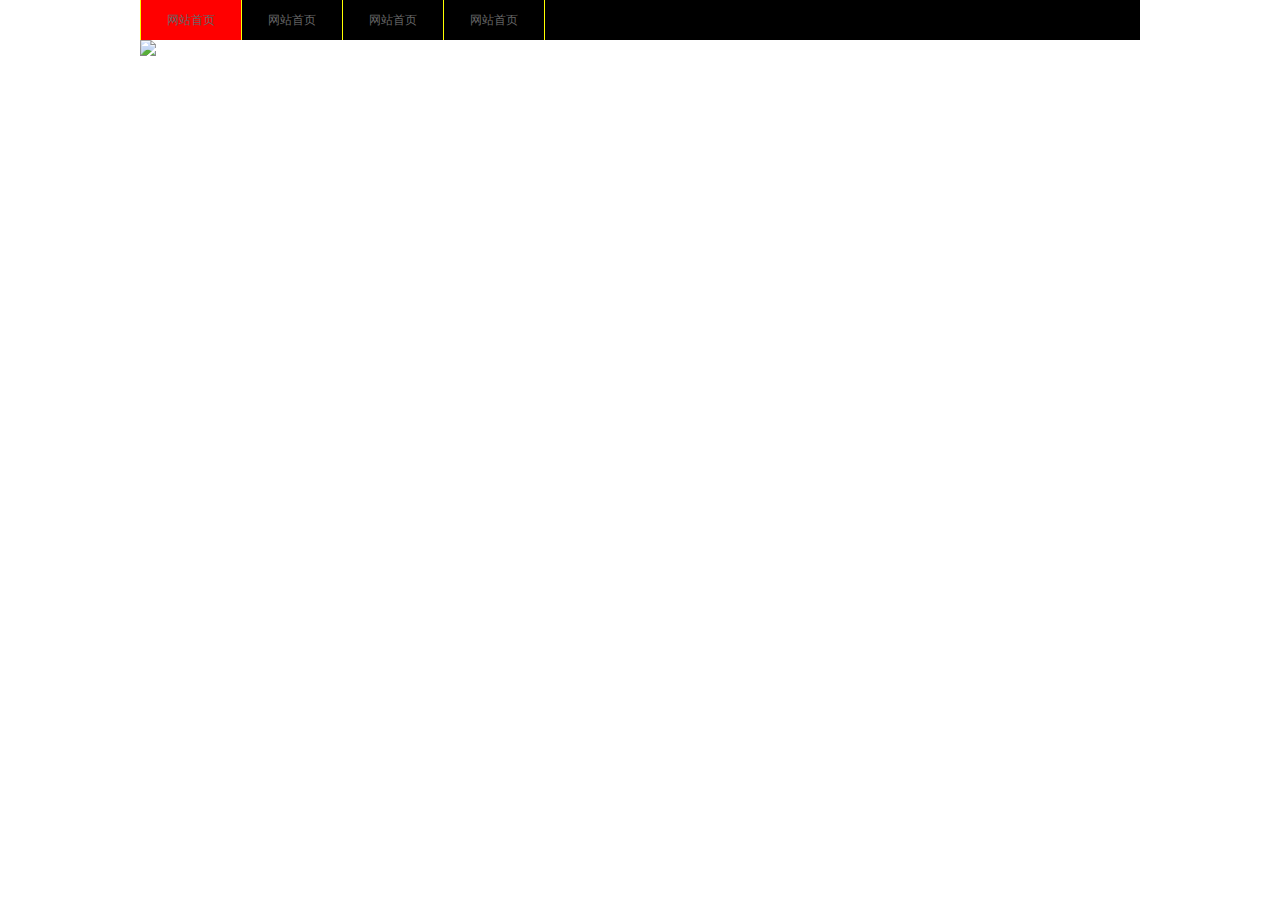
==== index.html @ 8f396bdd "init web set" ====
<!DOCTYPE html>
<html>
<head>
<meta charset="utf-8">
<title>men hu</title>
<link rel="stylesheet" type="text/css" href="css/base.css">
</head>
<body>
  <div class="main">
    <ul class="cf nav">
      <li><a class="active" href="javascript:;">网站首页</a></li>
      <li><a class="" href="javascript:;">网站首页</a></li>
      <li><a class="" href="javascript:;">网站首页</a></li>
      <li><a class="" href="javascript:;">网站首页</a></li>
    </ul>
    <div>
      <img src="http://www.xiancdc.com/attached/image/20141211/20141211161348_982_1417791.jpg" width="1000px">
    </div>
    <div class="cf">
      <div class="left">
        <div class="top-news"></div>
        <div class="imgs"></div>
        <ul class="bottom-news"></ul>
      </div>
      <div class="right">
        <div class="notices"></div>
        <ul class="icons"></ul>
      </div>

    </div>
    <!-- 疾控风采 -->
    <div class="img-gallery">

    </div>
    <!-- 友情链接 -->
    <div class="links">

    </div>
    <!-- 底部 -->
    <div class="footer">
      <p></p>
      <p></p>
    </div>
  </div>
<script type="text/javascript" src="js/jquery-1.11.2.min.js"></script>
<script type="text/javascript">
console.log($);
</script>
</body>
</html>
---- css/base.css ----
html, body, div, span, applet, object, iframe,
h1, h2, h3, h4, h5, h6, p, blockquote, pre,
a, abbr, acronym, address, big, cite, code,
del, dfn, em, img, ins, kbd, q, s, samp,
small, strike, strong, sub, sup, tt, var,
b, u, i, center,
dl, dt, dd, ol, ul, li,
fieldset, form, label, legend,
table, caption, tbody, tfoot, thead, tr, th, td,
article, aside, canvas, details, embed, 
figure, figcaption, footer, header, hgroup, 
menu, nav, output, ruby, section, summary,
time, mark, audio, video {
  margin: 0;
  padding: 0;
  border: 0;
  font-size: 100%;
  font: inherit;
  vertical-align: baseline;
}
/* HTML5 display-role reset for older browsers */
article, aside, details, figcaption, figure, 
footer, header, hgroup, menu, nav, section {
  display: block;
}
body {
  line-height: 1;
}
ol, ul {
  list-style: none;
}
blockquote, q {
  quotes: none;
}
blockquote:before, blockquote:after,
q:before, q:after {
  content: '';
  content: none;
}
table {
  border-collapse: collapse;
  border-spacing: 0;
}
.cf:before,
.cf:after {
    content: " "; /* 1 */
    display: table; /* 2 */
}
.cf:after {
    clear: both;
}

.cf {
    *zoom: 1;
}
a {
  color: #666666;
  text-decoration: none;
}


body {
  font-family: 微软雅黑;
  font-size: 12px;
  color: #666666;
}

.main {
  margin: 0 auto;
  width: 1000px;
}
.nav {
  background-color: #000;
  border-left: 1px solid yellow;
}
.nav li {
  float: left;
  border-right: 1px solid yellow;

}
.nav li a {
  display: block;
  text-align: center;
  width: 100px;
  background-color: #000;
  line-height: 40px;
}
.nav li .active, .nav li a:hover {
  background-color: red; 
}
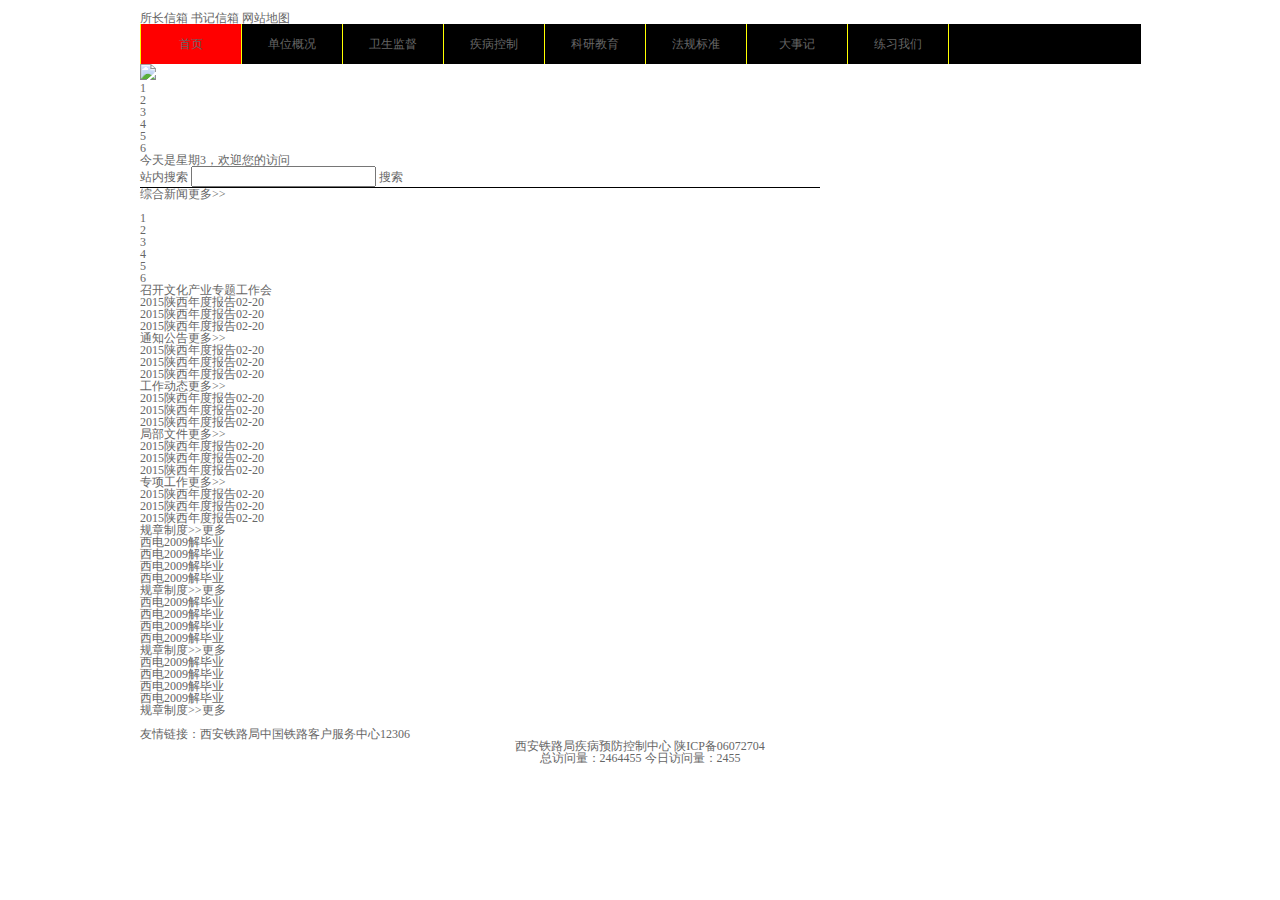
==== commit 6c540435: "a" ====
--- a/index.html
+++ b/index.html
@@ -6,45 +6,176 @@
 <link rel="stylesheet" type="text/css" href="css/base.css">
 </head>
 <body>
-  <div class="main">
-    <ul class="cf nav">
-      <li><a class="active" href="javascript:;">网站首页</a></li>
-      <li><a class="" href="javascript:;">网站首页</a></li>
-      <li><a class="" href="javascript:;">网站首页</a></li>
-      <li><a class="" href="javascript:;">网站首页</a></li>
-    </ul>
-    <div>
-      <img src="http://www.xiancdc.com/attached/image/20141211/20141211161348_982_1417791.jpg" width="1000px">
-    </div>
-    <div class="cf">
-      <div class="left">
-        <div class="top-news"></div>
-        <div class="imgs"></div>
-        <ul class="bottom-news"></ul>
-      </div>
-      <div class="right">
-        <div class="notices"></div>
-        <ul class="icons"></ul>
-      </div>
-
-    </div>
-    <!-- 疾控风采 -->
-    <div class="img-gallery">
-
-    </div>
-    <!-- 友情链接 -->
-    <div class="links">
-
-    </div>
-    <!-- 底部 -->
-    <div class="footer">
-      <p></p>
-      <p></p>
+  <div class="top">
+    <div class="top-inner">
+      <img src="">
+      <p>
+        <a href="javascript:;">所长信箱</a>
+        <a href="javascript:;">书记信箱</a>
+        <a href="javascript:;">网站地图</a>
+      </p>
     </div>
   </div>
-<script type="text/javascript" src="js/jquery-1.11.2.min.js"></script>
+  <div class="nav">    
+    <ul class="cf">
+      <li><a class="active" href="javascript:;">首页</a></li>
+      <li><a class="" href="javascript:;">单位概况</a></li>
+      <li><a class="" href="javascript:;">卫生监督</a></li>
+      <li><a class="" href="javascript:;">疾病控制</a></li>
+      <li><a class="" href="javascript:;">科研教育</a></li>
+      <li><a class="" href="javascript:;">法规标准</a></li>
+      <li><a class="" href="javascript:;">大事记</a></li>
+      <li><a class="" href="javascript:;">练习我们</a></li>
+    </ul>
+  </div>
+  <div class="main">
+    <div class="banner">
+      <img src="http://www.xiancdc.com/attached/image/20141211/20141211161348_982_1417791.jpg" width="1000px" id="banner_img">
+      <ul class="banner-ul" data-img-id="banner_img" data-title-id="">
+        <li data-src="http://static.g.ppstream.com/g/upload_img/2015-04/1429321623.053.jpg" data-title="">1</li>
+        <li data-src="http://static.g.ppstream.com/g/upload_img/2015-04/1429321623.053.jpg" data-title="">2</li>
+        <li data-src="http://static.g.ppstream.com/g/upload_img/2015-04/1429321623.053.jpg" data-title="">3</li>
+        <li data-src="http://static.g.ppstream.com/g/upload_img/2015-04/1429321623.053.jpg" data-title="">4</li>
+        <li data-src="http://static.g.ppstream.com/g/upload_img/2015-04/1429321623.053.jpg" data-title="">5</li>
+        <li data-src="http://static.g.ppstream.com/g/upload_img/2015-04/1429321623.053.jpg" data-title="">6</li>
+      </ul>
+    </div>
+    <!-- 欢迎 -->
+    <div class="cf">
+      <p>今天是星期3，欢迎您的访问</p>
+      <div>
+        <span>站内搜索</span>
+        <input type="text">
+        <a href="">搜索</a>
+      </div>
+    </div>
+    <!-- 新闻 -->
+    <div class="cf">
+      <div class="content-left">
+        <div class="top-news">
+          <h2>综合新闻<a href="">更多>></a></h2>
+          <div>
+            <div>
+              <img src="" id="news_banner_img">
+              <ul class="banner-ul" data-img-id="news_banner_img" data-title-id="news_banner_title">
+                <li data-src="http://static.g.ppstream.com/g/upload_img/2015-04/1429321623.053.jpg" data-title="提提了1">1</li>
+                <li data-src="http://static.g.ppstream.com/g/upload_img/2015-04/1429321623.053.jpg" data-title="提提了2">2</li>
+                <li data-src="http://static.g.ppstream.com/g/upload_img/2015-04/1429321623.053.jpg" data-title="提提了3">3</li>
+                <li data-src="http://static.g.ppstream.com/g/upload_img/2015-04/1429321623.053.jpg" data-title="提提了4">4</li>
+                <li data-src="http://static.g.ppstream.com/g/upload_img/2015-04/1429321623.053.jpg" data-title="提提了5">5</li>
+                <li data-src="http://static.g.ppstream.com/g/upload_img/2015-04/1429321623.053.jpg" data-title="提提了6">6</li>
+              </ul>
+              <h3 id="news_banner_title">召开文化产业专题工作会</h3>
+            </div>
+            <ul>
+              <li><a href="">2015陕西年度报告</a><span>02-20</span></li>
+              <li><a href="">2015陕西年度报告</a><span>02-20</span></li>
+              <li><a href="">2015陕西年度报告</a><span>02-20</span></li>
+            </ul>
+          </div>
+        </div>
+        <ul class="">
+          <li>
+            <h2>通知公告<a href="">更多>></a></h2>
+              <ul>
+                <li><a href="">2015陕西年度报告</a><span>02-20</span></li>
+                <li><a href="">2015陕西年度报告</a><span>02-20</span></li>
+                <li><a href="">2015陕西年度报告</a><span>02-20</span></li>
+              </ul>
+          </li>
+          <li>
+            <h2>工作动态<a href="">更多>></a></h2>
+              <ul>
+                <li><a href="">2015陕西年度报告</a><span>02-20</span></li>
+                <li><a href="">2015陕西年度报告</a><span>02-20</span></li>
+                <li><a href="">2015陕西年度报告</a><span>02-20</span></li>
+              </ul>
+          </li>
+          <li>
+            <h2>局部文件<a href="">更多>></a></h2>
+              <ul>
+                <li><a href="">2015陕西年度报告</a><span>02-20</span></li>
+                <li><a href="">2015陕西年度报告</a><span>02-20</span></li>
+                <li><a href="">2015陕西年度报告</a><span>02-20</span></li>
+              </ul>
+          </li>
+          <li>
+            <h2>专项工作<a href="">更多>></a></h2>
+              <ul>
+                <li><a href="">2015陕西年度报告</a><span>02-20</span></li>
+                <li><a href="">2015陕西年度报告</a><span>02-20</span></li>
+                <li><a href="">2015陕西年度报告</a><span>02-20</span></li>
+              </ul>
+          </li>
+        </ul>
+      </div>
+      <div class="content-right">
+        <ul class="icons1">
+          <li></li>
+          <li></li>
+          <li></li>
+        </ul>
+        <ul class="icons2">
+          <li></li>
+          <li></li>
+          <li></li>
+          <li></li>
+          <li></li>
+          <li></li>
+        </ul>
+      </div>
+    </div>
+    <!-- 规章制度 -->
+    <ul>
+      <li>
+        <div><span>规章制度</span><a href="">>>更多</a></div>
+        <ul>
+          <li><a href="">西电2009解毕业</a></li>
+          <li><a href="">西电2009解毕业</a></li>
+          <li><a href="">西电2009解毕业</a></li>
+          <li><a href="">西电2009解毕业</a></li>
+        </ul>
+      </li>
+      <li>
+        <div><span>规章制度</span><a href="">>>更多</a></div>
+        <ul>
+          <li><a href="">西电2009解毕业</a></li>
+          <li><a href="">西电2009解毕业</a></li>
+          <li><a href="">西电2009解毕业</a></li>
+          <li><a href="">西电2009解毕业</a></li>
+        </ul>
+      </li>
+      <li>
+        <div><span>规章制度</span><a href="">>>更多</a></div>
+        <ul>
+          <li><a href="">西电2009解毕业</a></li>
+          <li><a href="">西电2009解毕业</a></li>
+          <li><a href="">西电2009解毕业</a></li>
+          <li><a href="">西电2009解毕业</a></li>
+        </ul>
+      </li>
+      <li>
+        <div><span>规章制度</span><a href="">>>更多</a></div>
+        <ul>
+          <li><img src=""></li>
+        </ul>
+      </li>
+    </ul>
+    <!-- 友情链接 -->
+    <p>友情链接：<a href="">西安铁路局</a><a href="">中国铁路客户服务中心12306</a></p>
+  </div>
+  <div class="footer">
+    <p>西安铁路局疾病预防控制中心 陕ICP备06072704</p>
+    <p>总访问量：2464455 今日访问量：2455</p>
+  </div>
+<script src="http://libs.baidu.com/jquery/1.9.0/jquery.js"></script>
 <script type="text/javascript">
-console.log($);
+$('.banner-ul > li').click(function(){
+  var $this = $(this);
+  $this.addClass('cur').siblings().removeClass('cur');
+  $('#' + $this.parent().attr('data-img-id')).attr('src', $this.attr('data-src'));
+  $('#' + $this.parent().attr('data-title-id')).html($this.attr('data-title'));
+});
 </script>
 </body>
 </html>--- a/css/base.css
+++ b/css/base.css
@@ -64,12 +64,17 @@
   font-size: 12px;
   color: #666666;
 }
-
+.top-inner {
+  margin: 0 auto;
+  width: 1000px;
+}
 .main {
   margin: 0 auto;
   width: 1000px;
 }
-.nav {
+.nav ul {
+  margin: 0 auto;
+  width: 1000px;
   background-color: #000;
   border-left: 1px solid yellow;
 }
@@ -88,6 +93,25 @@
 .nav li .active, .nav li a:hover {
   background-color: red; 
 }
+.content-left {
+  float: left;
+  width: 680px;
+  
+}
+.top-news {
+  border-top: 1px solid #000;
+}
+.content-right {
+  float: right;
+  width: 300px;
+}
+.notices {
+  border: 1px solid #000;
+}
+
+.footer {
+  text-align: center;
+}
 
 
 
@@ -103,5 +127,3 @@
 
 
 
-
-
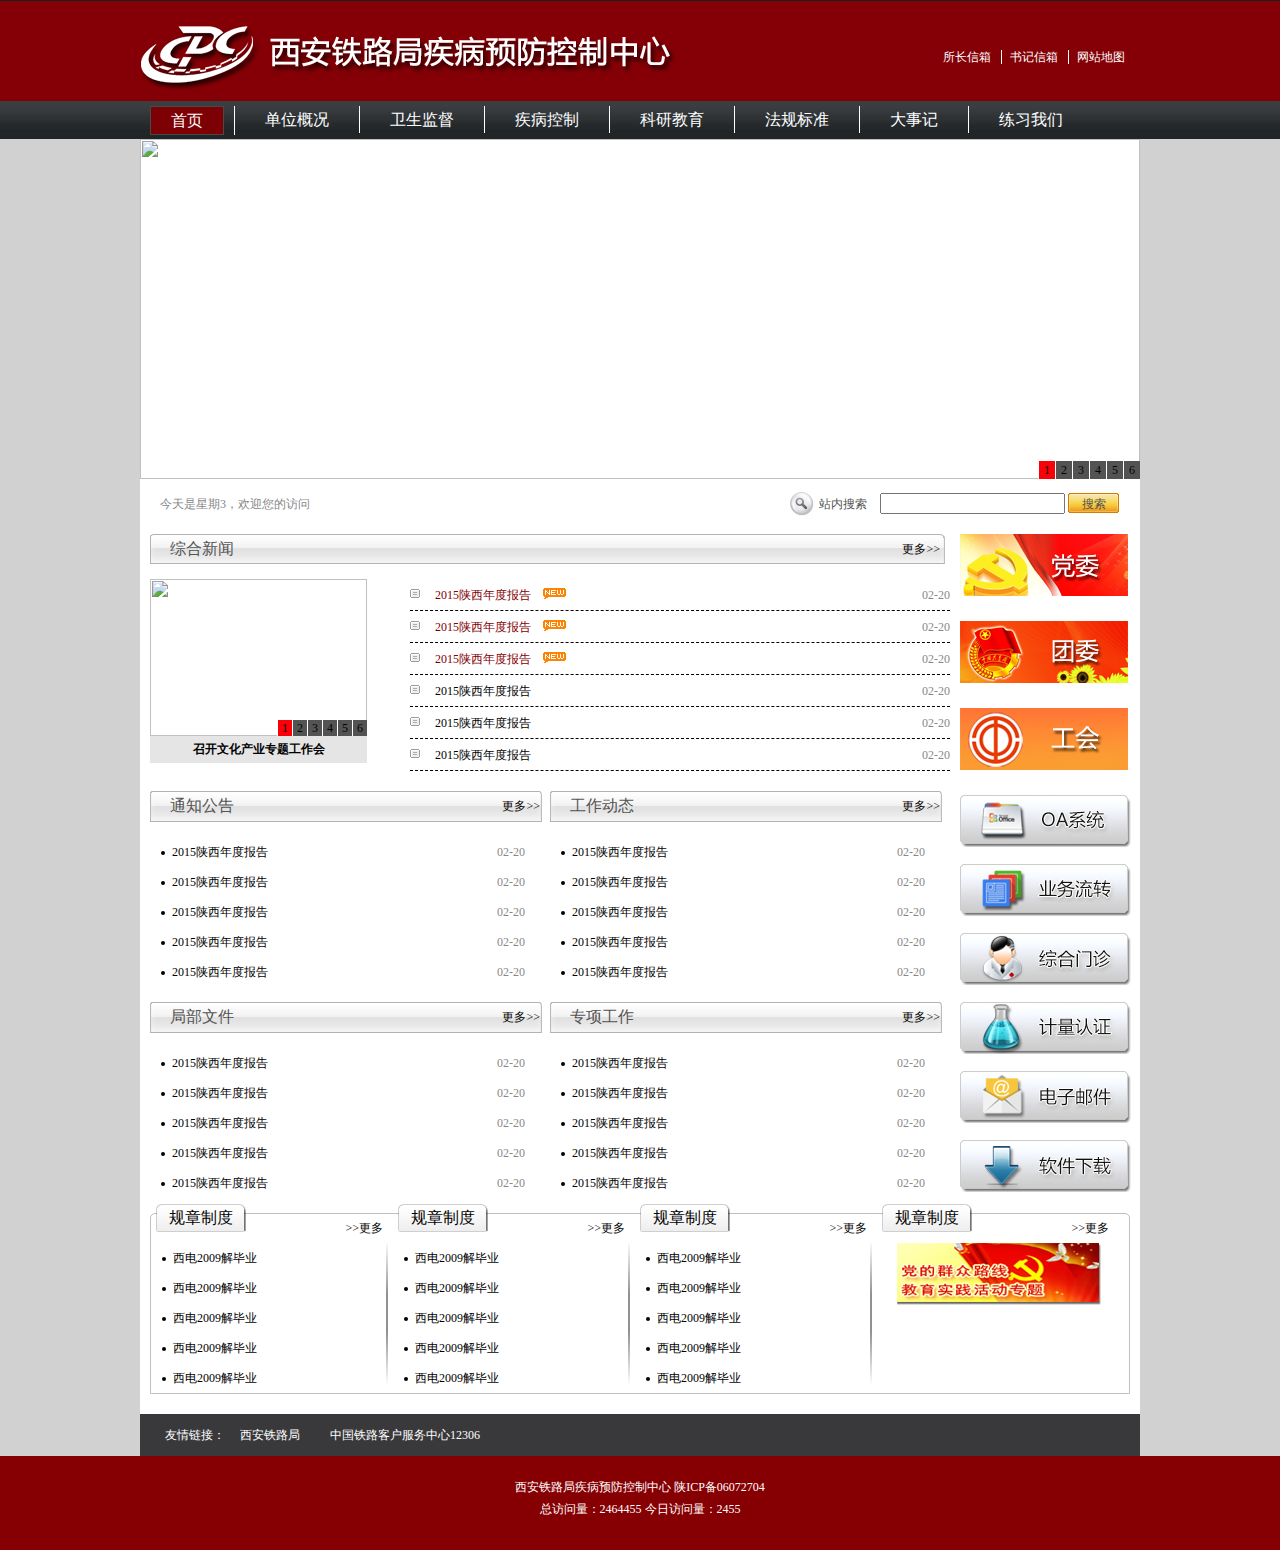
==== commit 7c1155d8: "all" ====
--- a/index.html
+++ b/index.html
@@ -7,32 +7,32 @@
 </head>
 <body>
   <div class="top">
-    <div class="top-inner">
-      <img src="">
-      <p>
+    <div class="top-inner cf">
+      <span class="top-logo"></span>
+      <p class="top-info">
         <a href="javascript:;">所长信箱</a>
         <a href="javascript:;">书记信箱</a>
-        <a href="javascript:;">网站地图</a>
+        <a class="last" href="javascript:;">网站地图</a>
       </p>
     </div>
   </div>
-  <div class="nav">    
+  <div class="nav">
     <ul class="cf">
-      <li><a class="active" href="javascript:;">首页</a></li>
+      <li><a class="cur" href="javascript:;">首页</a></li>
       <li><a class="" href="javascript:;">单位概况</a></li>
       <li><a class="" href="javascript:;">卫生监督</a></li>
       <li><a class="" href="javascript:;">疾病控制</a></li>
       <li><a class="" href="javascript:;">科研教育</a></li>
       <li><a class="" href="javascript:;">法规标准</a></li>
       <li><a class="" href="javascript:;">大事记</a></li>
-      <li><a class="" href="javascript:;">练习我们</a></li>
+      <li class="last"><a  href="javascript:;">练习我们</a></li>
     </ul>
   </div>
   <div class="main">
     <div class="banner">
       <img src="http://www.xiancdc.com/attached/image/20141211/20141211161348_982_1417791.jpg" width="1000px" id="banner_img">
-      <ul class="banner-ul" data-img-id="banner_img" data-title-id="">
-        <li data-src="http://static.g.ppstream.com/g/upload_img/2015-04/1429321623.053.jpg" data-title="">1</li>
+      <ul class="banner-ul cf" data-img-id="banner_img" data-title-id="">
+        <li class="cur" data-src="http://static.g.ppstream.com/g/upload_img/2015-04/1429321623.053.jpg" data-title="">1</li>
         <li data-src="http://static.g.ppstream.com/g/upload_img/2015-04/1429321623.053.jpg" data-title="">2</li>
         <li data-src="http://static.g.ppstream.com/g/upload_img/2015-04/1429321623.053.jpg" data-title="">3</li>
         <li data-src="http://static.g.ppstream.com/g/upload_img/2015-04/1429321623.053.jpg" data-title="">4</li>
@@ -41,24 +41,24 @@
       </ul>
     </div>
     <!-- 欢迎 -->
-    <div class="cf">
+    <div class="cf welcome">
       <p>今天是星期3，欢迎您的访问</p>
-      <div>
+      <div class="search">
         <span>站内搜索</span>
         <input type="text">
         <a href="">搜索</a>
       </div>
     </div>
     <!-- 新闻 -->
-    <div class="cf">
+    <div class="cf content-all">
       <div class="content-left">
         <div class="top-news">
           <h2>综合新闻<a href="">更多>></a></h2>
-          <div>
-            <div>
-              <img src="" id="news_banner_img">
+          <div class="cf">
+            <div class="new-banner">
+              <img src="http://static.g.ppstream.com/g/upload_img/2015-04/1429321623.053.jpg" id="news_banner_img">
               <ul class="banner-ul" data-img-id="news_banner_img" data-title-id="news_banner_title">
-                <li data-src="http://static.g.ppstream.com/g/upload_img/2015-04/1429321623.053.jpg" data-title="提提了1">1</li>
+                <li class="cur" data-src="http://static.g.ppstream.com/g/upload_img/2015-04/1429321623.053.jpg" data-title="提提了1">1</li>
                 <li data-src="http://static.g.ppstream.com/g/upload_img/2015-04/1429321623.053.jpg" data-title="提提了2">2</li>
                 <li data-src="http://static.g.ppstream.com/g/upload_img/2015-04/1429321623.053.jpg" data-title="提提了3">3</li>
                 <li data-src="http://static.g.ppstream.com/g/upload_img/2015-04/1429321623.053.jpg" data-title="提提了4">4</li>
@@ -67,17 +67,22 @@
               </ul>
               <h3 id="news_banner_title">召开文化产业专题工作会</h3>
             </div>
-            <ul>
-              <li><a href="">2015陕西年度报告</a><span>02-20</span></li>
-              <li><a href="">2015陕西年度报告</a><span>02-20</span></li>
-              <li><a href="">2015陕西年度报告</a><span>02-20</span></li>
+            <ul class="news-list">
+              <li><span class="left-icon"></span><a class="news-hot" href="">2015陕西年度报告</a><span class="right-icon"></span><span class="news-time">02-20</span></li>
+              <li><span class="left-icon"></span><a class="news-hot" href="">2015陕西年度报告</a><span class="right-icon"></span><span class="news-time">02-20</span></li>
+              <li><span class="left-icon"></span><a class="news-hot" href="">2015陕西年度报告</a><span class="right-icon"></span><span class="news-time">02-20</span></li>
+              <li><span class="left-icon"></span><a class="" href="">2015陕西年度报告</a><span class="news-time">02-20</span></li>
+              <li><span class="left-icon"></span><a class="" href="">2015陕西年度报告</a><span class="news-time">02-20</span></li>
+              <li><span class="left-icon"></span><a class="" href="">2015陕西年度报告</a><span class="news-time">02-20</span></li>
             </ul>
           </div>
         </div>
-        <ul class="">
+        <ul class="other-news cf">
           <li>
             <h2>通知公告<a href="">更多>></a></h2>
-              <ul>
+              <ul class="other-news-block">
+                <li><a href="">2015陕西年度报告</a><span>02-20</span></li>
+                <li><a href="">2015陕西年度报告</a><span>02-20</span></li>
                 <li><a href="">2015陕西年度报告</a><span>02-20</span></li>
                 <li><a href="">2015陕西年度报告</a><span>02-20</span></li>
                 <li><a href="">2015陕西年度报告</a><span>02-20</span></li>
@@ -85,7 +90,9 @@
           </li>
           <li>
             <h2>工作动态<a href="">更多>></a></h2>
-              <ul>
+              <ul class="other-news-block">
+                <li><a href="">2015陕西年度报告</a><span>02-20</span></li>
+                <li><a href="">2015陕西年度报告</a><span>02-20</span></li>
                 <li><a href="">2015陕西年度报告</a><span>02-20</span></li>
                 <li><a href="">2015陕西年度报告</a><span>02-20</span></li>
                 <li><a href="">2015陕西年度报告</a><span>02-20</span></li>
@@ -93,7 +100,9 @@
           </li>
           <li>
             <h2>局部文件<a href="">更多>></a></h2>
-              <ul>
+              <ul class="other-news-block">
+                <li><a href="">2015陕西年度报告</a><span>02-20</span></li>
+                <li><a href="">2015陕西年度报告</a><span>02-20</span></li>
                 <li><a href="">2015陕西年度报告</a><span>02-20</span></li>
                 <li><a href="">2015陕西年度报告</a><span>02-20</span></li>
                 <li><a href="">2015陕西年度报告</a><span>02-20</span></li>
@@ -101,7 +110,9 @@
           </li>
           <li>
             <h2>专项工作<a href="">更多>></a></h2>
-              <ul>
+              <ul class="other-news-block">
+                <li><a href="">2015陕西年度报告</a><span>02-20</span></li>
+                <li><a href="">2015陕西年度报告</a><span>02-20</span></li>
                 <li><a href="">2015陕西年度报告</a><span>02-20</span></li>
                 <li><a href="">2015陕西年度报告</a><span>02-20</span></li>
                 <li><a href="">2015陕西年度报告</a><span>02-20</span></li>
@@ -111,58 +122,59 @@
       </div>
       <div class="content-right">
         <ul class="icons1">
-          <li></li>
-          <li></li>
-          <li></li>
+          <li><a href=""><img src="./img/dangwei.png"></a></li>
+          <li><a href=""><img src="./img/tuanwei.png"></a></li>
+          <li><a href=""><img src="./img/gonghui.png"></a></li>
         </ul>
         <ul class="icons2">
-          <li></li>
-          <li></li>
-          <li></li>
-          <li></li>
-          <li></li>
-          <li></li>
+          <li><a class="oa" href=""></a></li>
+          <li><a class="yewu" href=""></a></li>
+          <li><a class="zonghe" href=""></a></li>
+          <li><a class="jiliang" href=""></a></li>
+          <li><a class="dianzi" href=""></a></li>
+          <li><a class="ruanjian" href=""></a></li>
         </ul>
       </div>
     </div>
     <!-- 规章制度 -->
-    <ul>
-      <li>
-        <div><span>规章制度</span><a href="">>>更多</a></div>
-        <ul>
+    <ul class="guizhang cf">
+      <li class="guizhang-item">
+        <div class="guzhang-top"><span class="title">规章制度</span><a class="more" href="">>>更多</a></div>
+        <ul class="guizhang-block">
+          <li><a href="">西电2009解毕业</a></li>
           <li><a href="">西电2009解毕业</a></li>
           <li><a href="">西电2009解毕业</a></li>
           <li><a href="">西电2009解毕业</a></li>
           <li><a href="">西电2009解毕业</a></li>
         </ul>
       </li>
-      <li>
-        <div><span>规章制度</span><a href="">>>更多</a></div>
-        <ul>
+      <li class="guizhang-item">
+        <div class="guzhang-top"><span class="title">规章制度</span><a class="more" href="">>>更多</a></div>
+        <ul class="guizhang-block">
+          <li><a href="">西电2009解毕业</a></li>
+          <li><a href="">西电2009解毕业</a></li>
+          <li><a href="">西电2009解毕业</a></li>
+          <li><a href="">西电2009解毕业</a></li>
+          <li><a href="">西电2009解毕业</a></li>
+        </ul> 
+      </li>
+      <li class="guizhang-item">
+        <div class="guzhang-top"><span class="title">规章制度</span><a class="more" href="">>>更多</a></div>
+        <ul class="guizhang-block">
+          <li><a href="">西电2009解毕业</a></li>
           <li><a href="">西电2009解毕业</a></li>
           <li><a href="">西电2009解毕业</a></li>
           <li><a href="">西电2009解毕业</a></li>
           <li><a href="">西电2009解毕业</a></li>
         </ul>
       </li>
-      <li>
-        <div><span>规章制度</span><a href="">>>更多</a></div>
-        <ul>
-          <li><a href="">西电2009解毕业</a></li>
-          <li><a href="">西电2009解毕业</a></li>
-          <li><a href="">西电2009解毕业</a></li>
-          <li><a href="">西电2009解毕业</a></li>
-        </ul>
-      </li>
-      <li>
-        <div><span>规章制度</span><a href="">>>更多</a></div>
-        <ul>
-          <li><img src=""></li>
-        </ul>
+      <li class="guizhang-item">
+        <div class="guzhang-top"><span class="title">规章制度</span><a class="more" href="">>>更多</a></div>
+        <div class="guizhang-last"><img src="./img/guizhang.png"></div>
       </li>
     </ul>
     <!-- 友情链接 -->
-    <p>友情链接：<a href="">西安铁路局</a><a href="">中国铁路客户服务中心12306</a></p>
+    <p class="friend-link">友情链接：<a href="">西安铁路局</a><a href="">中国铁路客户服务中心12306</a></p>
   </div>
   <div class="footer">
     <p>西安铁路局疾病预防控制中心 陕ICP备06072704</p>
--- a/css/base.css
+++ b/css/base.css
@@ -23,9 +23,6 @@
 footer, header, hgroup, menu, nav, section {
   display: block;
 }
-body {
-  line-height: 1;
-}
 ol, ul {
   list-style: none;
 }
@@ -54,76 +51,477 @@
     *zoom: 1;
 }
 a {
-  color: #666666;
+  color: #fff;
   text-decoration: none;
+}
+a:hover {
+  text-decoration: underline;
+}
+img {
+  border: 0;
+  vertical-align: top;
 }
 
 
 body {
   font-family: 微软雅黑;
   font-size: 12px;
-  color: #666666;
+  color: #fff;
+  line-height: 1;
+  background: #d0d1d0;
+}
+.top {
+  background: #840006;
+  height: 100px;
+  border-top: 1px solid #18201b;
 }
 .top-inner {
   margin: 0 auto;
   width: 1000px;
 }
+.top-logo {
+  width: 536px;
+  height: 64px;
+  float: left;
+  background: url(../img/sprite.png) no-repeat;
+  background-position: 0 0 ;
+  margin-top: 25px;
+}
+.top-info {
+  float: right;
+  margin-top: 50px;
+}
+.top-info a {
+  border-right: 1px solid #fff;
+  padding-right: 10px;
+  margin-right: 5px;
+}
+.top-info .last {
+  border-right: none;
+}
+
+.nav {
+  background: url(../img/x-repeat.png) repeat-x;
+  height: 38px;
+  font-size: 16px;
+}
+.nav ul {
+  margin: 0 auto;
+  width: 1000px;
+  padding-top: 5px;
+}
+.nav li {
+  float: left;
+  line-height: 27px;
+  border-right: 1px solid #fff;
+}
+.nav li a {
+
+  padding: 0 20px;
+  display: inline-block;
+  line-height: 27px;
+  margin: 0 10px;
+}
+.nav li .cur {
+    background: #7d0004;
+    border: 1px solid #464a4b;
+    text-decoration: none;
+}
+.nav .last {
+  border-right: none;
+}
 .main {
   margin: 0 auto;
   width: 1000px;
-}
-.nav ul {
-  margin: 0 auto;
+  color: #020202;
+  background: #fff;
+}
+.main a {
+  color: #020202; 
+}
+.banner {
+  position: relative;
+}
+.banner img {
   width: 1000px;
-  background-color: #000;
-  border-left: 1px solid yellow;
-}
-.nav li {
-  float: left;
-  border-right: 1px solid yellow;
-
-}
-.nav li a {
-  display: block;
+  height: 340px;
+}
+.banner-ul {
+  position: absolute;
+  right: 0;
+  bottom: 0;
+}
+.banner-ul li {
+  float: left;
+  cursor: pointer;
+  border-left: 1px solid #fff;
+  padding: 3px 5px;
+  background: #535353;
+}
+.banner-ul .cur {
+  background: #fa0008;
+}
+.welcome {
+  line-height: 30px;
+  margin: 10px 0 15px 0;
+}
+.welcome p {
+  float: left;
+  color: #878787;
+  margin-left: 20px;
+}
+.welcome .search {
+  float: right;
+}
+.welcome .search span {
+  color: #535353;
+  padding-left: 30px;
+  background: url(../img/sprite.png);
+  background-position: 0 -195px;
+  display: inline-block;
+  *zoom: 1;
+  line-height: 30px;
+  margin-right: 10px;
+}
+.welcome .search a {
+  display: inline-block;
+  *zoom: 1;
+  background: url(../img/sprite.png);
+  background-position: 0 -254px;
+  line-height: 30px;
+  padding: 0 14px;
+  margin-right: 20px;
+  color: #535353;
+}
+.welcome .search a:hover {
+  text-decoration: none;
+}
+.content-all {
+  padding: 0 10px;
+}
+.content-left {
+  float: left;
+  width: 800px;
+}
+
+.top-news {
+  margin-bottom: 20px;
+}
+.top-news h2, .other-news h2 {
+  background: url(../img/sprite.png);
+  background-position: 0 -105px;
+  height: 30px;
+  line-height: 30px;
+  color: #545454;
+  font-size: 16px;
+  padding: 0 10px 0 20px;
+  margin-bottom: 15px
+}
+.top-news h2 a, .other-news h2 a {
+  float: right;
+  color:#020202;
+  font-size: 12px;
+}
+.new-banner {
+  position: relative;
+  float: left;
+}
+.new-banner img {
+  width: 217px;
+  height: 157px;
+}
+.new-banner .banner-ul {
+  bottom: 27px;
+}
+.new-banner .banner-ul li {
+  padding: 2px 4px;
+}
+#news_banner_title {
+  color: #000;
+  background: #e5e5e5;
   text-align: center;
-  width: 100px;
-  background-color: #000;
-  line-height: 40px;
-}
-.nav li .active, .nav li a:hover {
-  background-color: red; 
-}
-.content-left {
-  float: left;
-  width: 680px;
-  
-}
-.top-news {
-  border-top: 1px solid #000;
+  line-height: 27px;
+  font-weight: bold;
+}
+.news-list {
+  float: right;
+  width: 540px;
+}
+.news-list li {
+  border-bottom: 1px dashed #000;
+  line-height: 30px;
+}
+.news-list .left-icon, .news-list .right-icon {
+  background: url(../img/sprite.png) no-repeat;
+  background-position: 0 -322px;
+  display: inline-block;
+  width: 25px;
+  height: 20px;
+}
+.news-list .right-icon {
+  background-position: 0 -228px;
+  margin-left: 10px;
+}
+.news-list .news-time {
+  float: right;
+  color: #888888;
+  margin-top: 7px;
+  line-height: 18px;
+}
+.news-list .news-hot {
+  color: #860003;
+}
+.other-news {
+  margin-top: 10px;
+}
+.other-news li {
+  float: left;
+  width: 400px;
+}
+.other-news h2 {
+  background-position: 0 -151px;
+  height: 31px;
+}
+.other-news-block {
+  padding: 0 25px;
+  height: 150px;
+  margin-bottom: 15px;
+}
+.other-news-block li {
+  list-style: initial;
+  line-height: 30px;
+  width: auto;
+  float: none;
+  text-indent: -3px;
+}
+.other-news-block li span {
+  float: right;
+  color: #888888;
 }
 .content-right {
   float: right;
-  width: 300px;
-}
-.notices {
-  border: 1px solid #000;
-}
-
+  width: 170px;
+}
+.icons1 li {
+  margin-bottom: 25px;
+}
+.icons1 a {
+  display: inline-block;
+}
+.icons1 a, .icons1 img {
+  width: 168px;
+  height: 62px;
+}
+.icons2 li {
+  margin-bottom: 15px;
+}
+.icons2 a {
+  background: url(../img/sprite.png) no-repeat;
+  width: 171px;
+  height: 52px;
+  display: inline-block;
+}
+.icons2 .oa {
+  background-position: -348px -210px;
+}
+.icons2 .yewu {
+  background-position: -348px -271px;
+}
+.icons2 .zonghe {
+  background-position: -348px -332px;
+}
+.icons2 .jiliang {
+  background-position: -348px -393px;
+}
+.icons2 .dianzi {
+  background-position: -348px -454px;
+}
+.icons2 .ruanjian {
+  background-position: -348px -515px;
+}
+.guizhang {
+  margin: 0 10px 20px 10px;
+  border: 1px solid #c0c0c0;
+  border-top-right-radius: 5px;
+  border-top-left-radius: 5px;
+}
+.guizhang .guizhang-item {
+  float: left;
+  width: 242px;
+}
+.guizhang .guzhang-top {
+  line-height: 28px;
+}
+.guizhang .title {
+  background: url(../img/sprite.png) no-repeat;
+  position: relative;
+  top: -10px;
+  left: 5px;
+  background-position: 0 -290px;
+  display: inline-block;
+  width: 90px;
+  height: 28px;
+  line-height: 28px;
+  text-align: center;
+  font-size: 16px;
+}
+.guizhang-block {
+  padding: 0 25px;
+  background: url(../img/sprite.png) no-repeat;
+  background-position: 232px -365px;
+  height: 150px;
+}
+.guizhang-block li{
+  list-style: initial;
+  line-height: 30px;
+  text-indent: -3px;
+}
+.guizhang-last {
+  padding-left: 20px;
+}
+
+.guizhang .more { 
+  float: right;
+  margin-right: 10px;
+}
+.friend-link {
+  padding: 15px 25px;
+  background: #39393b;
+  color: #fff;
+}
+.friend-link a {
+  padding: 0 15px;
+  color: #fff
+}
 .footer {
   text-align: center;
-}
-
-
-
-
-
-
-
-
-
-
-
-
-
-
-
+  background: #860003;
+  color: #fff;
+  padding: 25px 0;
+}
+.footer p {
+  margin-bottom: 10px;
+}
+.notice-content {
+  padding-top: 25px;
+  padding-bottom: 100px;
+}
+.notice-left {
+  float: left;
+  width: 232px;
+}
+.notice-left img {
+  padding-left: 10px;
+}
+.notice-left .n-logo {
+  background: url(../img/sprite.png) no-repeat;
+  background-position: -561px -206px;
+  width: 243px;
+  height: 123px;
+  margin-top: 120px;
+  display: inline-block;
+}
+.notice-right {
+  float: right;
+  width: 754px;
+  padding-right: 10px;
+
+}
+.notice-right h2 {
+  background: url(../img/sprite.png) no-repeat;
+  background-position: 0 -65px;
+  width: 743px;
+  height: 30px;
+  line-height: 30px;
+  color: #9c292f;
+  padding-left: 15px;
+  font-size: 16px;
+}
+.notice-right-content {
+  border: 1px solid #878787;
+  border-top: none;
+  border-bottom-right-radius: 5px;
+  border-bottom-left-radius: 5px;
+  width: 756px;
+  font-size: 14px;
+}
+.notice-right-content p {
+  text-align: right;
+  padding: 20px 20px 20px 0;
+}
+.notice-right-content p span {
+  color: #f00;
+
+}
+.notice-right-content p a {
+  color: #f00;
+  padding: 0 5px;
+}
+.notice-right-content ul {
+  padding: 0 20px;
+}
+.notice-right-content li {
+  padding: 10px 20px;
+  height: 14px;
+}
+.notice-right-content li span {
+  float: right;
+}
+.notice-right-content .gray {
+  background: #dddbdc;
+}
+.notice-detail-right {
+  border-left: 1px solid #878787;
+  min-height: 800px;
+}
+.notice-detail-right .small-title {
+  color: #9c292f;
+  padding: 0 0 10px 20px;
+  border-bottom: 1px solid #878787;
+  margin: 10px 30px;
+  font-size: 16px;
+}
+.notice-detail-right .big-title {
+  color: #275186;
+  text-align: center;
+  font-size: 18px;
+  margin: 30px 0 10px 0;
+}
+.notice-detail-right .date {
+  text-align: center;
+  color: #888888;
+  padding-bottom: 10px;
+  border-bottom: 1px dashed #888888;
+  margin: 0 30px 10px 30px;
+}
+.notice-detail-right .con {
+  margin: 30px;
+  font-size: 14px;
+  line-height: 24px;
+  text-indent: 28px;
+}
+.notice-detail-right .btn {
+  text-align: center;
+
+}
+.notice-detail-right .btn button {
+    padding: 5px;
+    cursor: pointer;
+}
+.notice-detail-centent {
+  padding-bottom: 0;
+}
+.introduce-nav {
+  padding: 20px;
+}
+.introduce-nav li {
+  font-size: 16px;
+  border-bottom: 1px dashed #888888;
+  line-height: 50px;
+}
+.introduce-nav li span {
+  float: right;
+}
+
+
+
